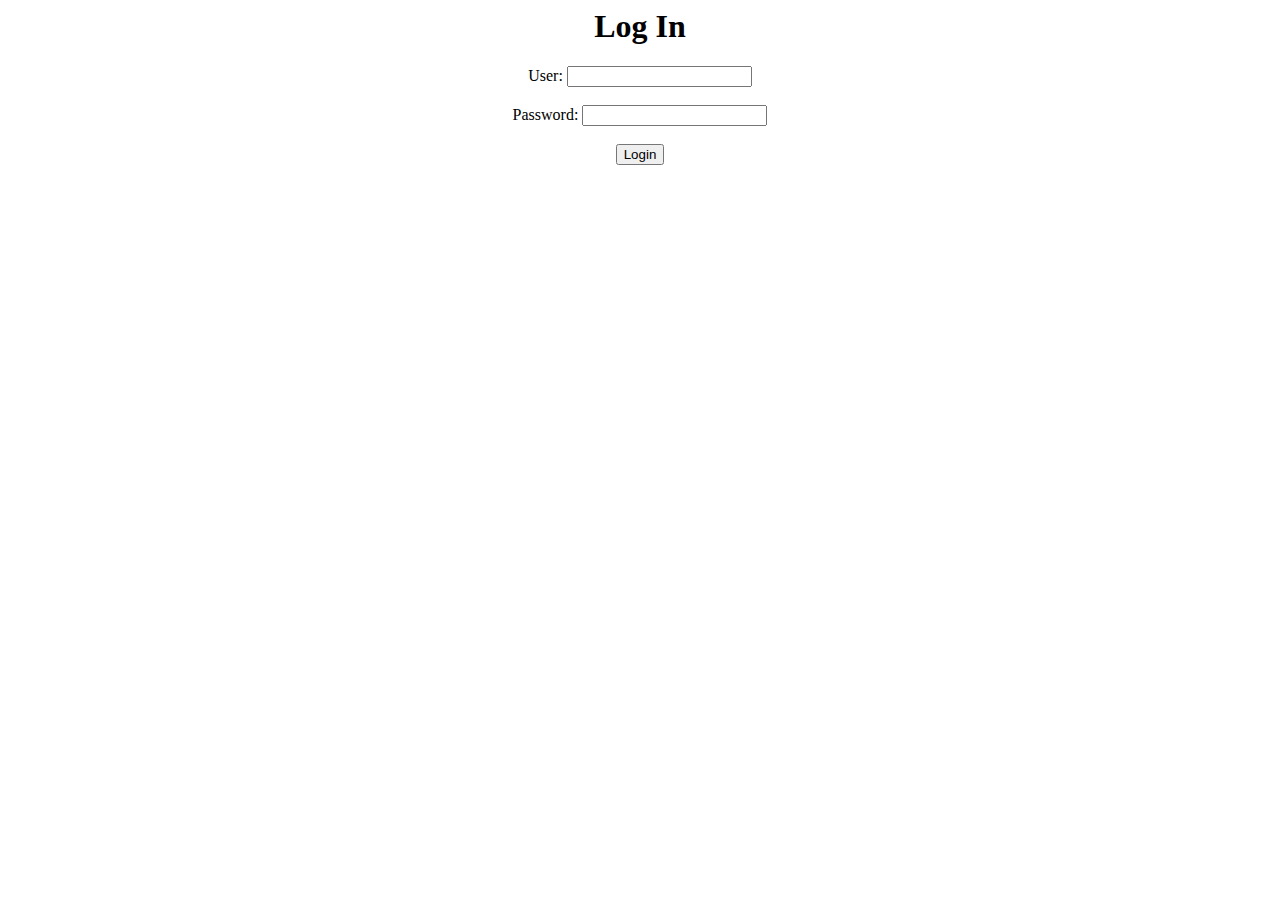
==== admin.html @ b8a5690e "Day 7 of #100DaysOfCode agregando admin" ====
<html>
    <head><title>Admin Login</title></head>
    <body>
        <div align="center">
            <h1>Log In</h1>
            <form>
                <label>User: </label>
                <input type="text" size="20" length="20"><br><br>
                <label>Password: </label>
                <input type="password" size="20" length="20"><br><br>
                <input type="submit" name="Login" value="Login">
            </form>
        </div>
    </body>
</html>
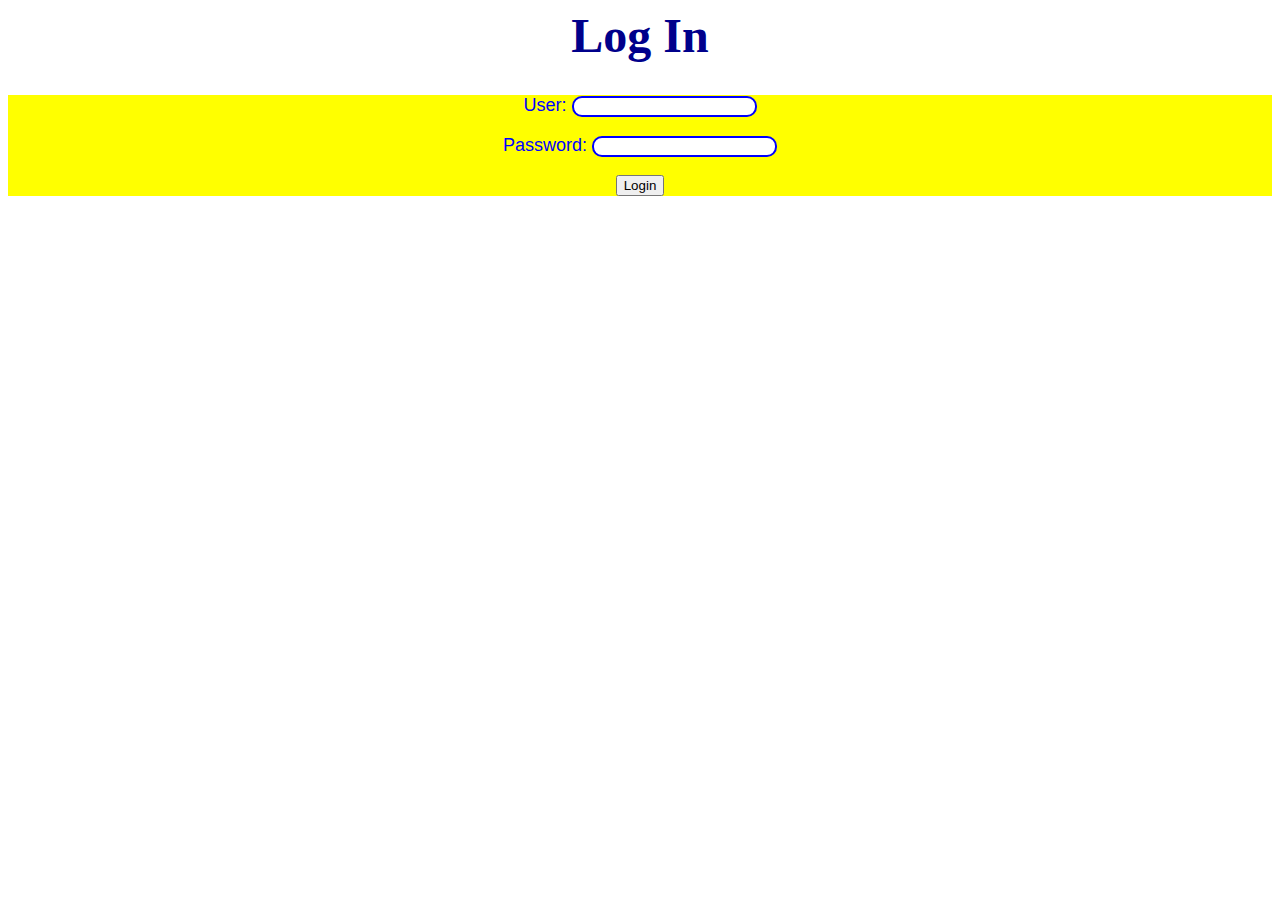
==== commit 80a577da: "Day 9 of #100DaysOfCode Added more Css" ====
--- a/admin.html
+++ b/admin.html
@@ -1,13 +1,17 @@
 <html>
-    <head><title>Admin Login</title></head>
+    <head>
+        <link rel="stylesheet" href="css/commons.css">
+        <link rel="stylesheet" href="css/forms.css">
+        <title>Admin Login</title>
+    </head>
     <body>
         <div align="center">
-            <h1>Log In</h1>
-            <form>
+            <h1 class="title">Log In</h1>
+            <form action="admin_control.html">
                 <label>User: </label>
-                <input type="text" size="20" length="20"><br><br>
+                <input type="text" size="20" length="20" class="form_inputs"><br><br>
                 <label>Password: </label>
-                <input type="password" size="20" length="20"><br><br>
+                <input type="password" size="20" length="20" class="form_inputs"><br><br>
                 <input type="submit" name="Login" value="Login">
             </form>
         </div>
--- a/css/commons.css
+++ b/css/commons.css
@@ -0,0 +1,24 @@
+.footer { 
+    color:blue; 
+}
+.title {
+    color:darkblue;
+    font-size: 48px;
+}
+
+.default_image {
+    width: 100px;
+    height: 100px;
+    border-radius: 10px;
+}
+
+h3 {
+    color: blue;
+    font-family: 'Lucida Sans', 'Lucida Sans Regular', 'Lucida Grande', 'Lucida Sans Unicode', Geneva, Verdana, sans-serif;
+    font-size : 24px;
+}
+
+a {
+    color : blue;
+    font-family: fantasy
+}--- a/css/forms.css
+++ b/css/forms.css
@@ -0,0 +1,16 @@
+.form_inputs {
+    border-color: blue;
+    border-width: 2px;
+    border-style: solid;
+    border-radius: 10px;
+  }
+
+  label {
+    color : blue;
+    font-size: 18px;
+    font-family: sans-serif;
+}
+
+form {
+    background-color: yellow;
+}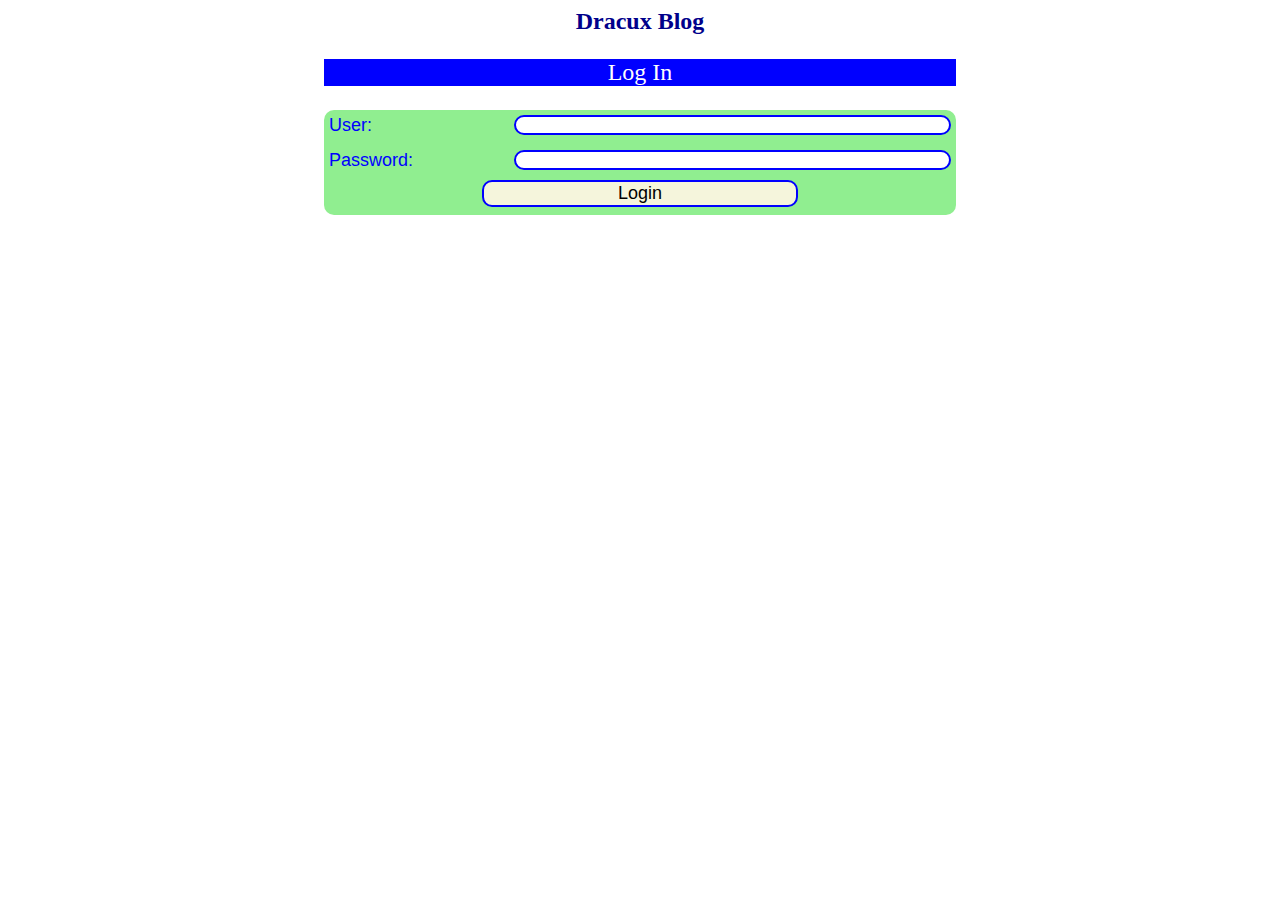
==== commit 70aaaffa: "#100DaysOfCode Day 14: CSS en Admin login form" ====
--- a/admin.html
+++ b/admin.html
@@ -6,13 +6,16 @@
     </head>
     <body>
         <div align="center">
-            <h1 class="title">Log In</h1>
+            <h1 class="title">Dracux Blog</h1>
+            <p class="admin_form_title">Log In</p>
             <form action="admin_control.html">
-                <label>User: </label>
-                <input type="text" size="20" length="20" class="form_inputs"><br><br>
-                <label>Password: </label>
-                <input type="password" size="20" length="20" class="form_inputs"><br><br>
-                <input type="submit" name="Login" value="Login">
+                    <div class="admin_login_container">
+                    <label class="admin_label">User: </label>
+                    <input type="text" size="20" length="20" class="admin_form_inputs">
+                    <label class="admin_label">Password: </label>
+                    <input type="password" size="20" length="20" class="admin_form_inputs">
+                    <div class="admin_submit_button_div"><input type="submit" name="Login" value="Login" class="admin_submit_button"></div>
+                </div>
             </form>
         </div>
     </body>
--- a/css/commons.css
+++ b/css/commons.css
@@ -3,7 +3,7 @@
 }
 .title {
     color:darkblue;
-    font-size: 48px;
+    font-size: 24px;
 }
 
 .default_image {
--- a/css/forms.css
+++ b/css/forms.css
@@ -1,4 +1,4 @@
-.form_inputs {
+input {
     border-color: blue;
     border-width: 2px;
     border-style: solid;
@@ -9,8 +9,64 @@
     color : blue;
     font-size: 18px;
     font-family: sans-serif;
+  }
+
+
+.containter_form {
+    display : table;
+    border-collapse : collapse;
+    width:90%;
+    background-color: yellow;
+    border-width: 2px;
+    border-style: solid;
 }
 
-form {
-    background-color: yellow;
+.containter_form_label {
+    display: table-cell;
+    vertical-align: middle;
+    
+}
+
+/*Form de login*/
+
+.admin_login_container {
+    display:grid;
+    width: 50%;
+    grid-template-columns: 30% 70%;
+    grid-template-rows: 25px 25px 35px;
+    grid-row-gap:10px;
+    background-color: lightgreen;
+    border-radius: 10px;
+}
+
+.admin_submit_button_div {
+    grid-column: 1 / 3;
+}
+
+.admin_label {
+    text-align: left;
+    margin-left: 5px;
+    margin-top: 5px;
+
+}
+
+.admin_submit_button {
+    width: 50%;
+    background-color: beige;
+    font-family: sans-serif;
+    font-size: 18px;
+}
+
+.admin_form_inputs {
+    margin-right: 5px;
+    color: white;
+    margin-top: 5px;
+    
+}
+
+.admin_form_title{
+    background-color: blue;
+    color: white;
+    width: 50%;
+    font-size: 24px;
 }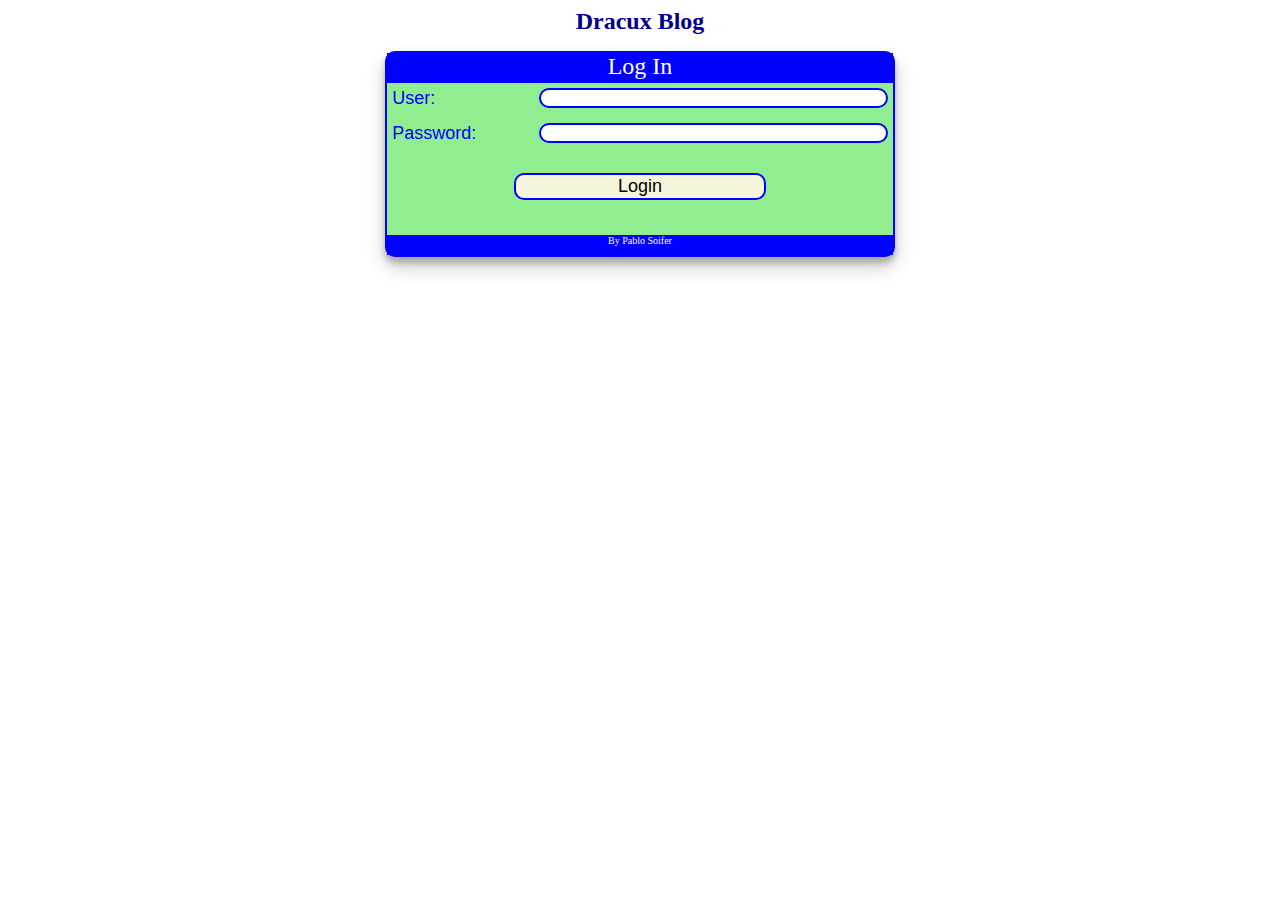
==== commit 7905cb1a: "#100DaysOfCode dia 15 + CSS" ====
--- a/admin.html
+++ b/admin.html
@@ -7,14 +7,17 @@
     <body>
         <div align="center">
             <h1 class="title">Dracux Blog</h1>
-            <p class="admin_form_title">Log In</p>
             <form action="admin_control.html">
+                <div class="admin_general_container">
+                    <p class="admin_form_title">Log In</p>
                     <div class="admin_login_container">
-                    <label class="admin_label">User: </label>
-                    <input type="text" size="20" length="20" class="admin_form_inputs">
-                    <label class="admin_label">Password: </label>
-                    <input type="password" size="20" length="20" class="admin_form_inputs">
-                    <div class="admin_submit_button_div"><input type="submit" name="Login" value="Login" class="admin_submit_button"></div>
+                        <label class="admin_label">User: </label>
+                        <input type="text" size="20" length="20" class="admin_form_inputs">
+                        <label class="admin_label">Password: </label>
+                        <input type="password" size="20" length="20" class="admin_form_inputs">
+                        <div class="admin_submit_button_div"><input type="submit" name="Login" value="Login" class="admin_submit_button"></div>
+                    </div>
+                    <footer class="admin_form_footer">By Pablo Soifer</footer>
                 </div>
             </form>
         </div>
--- a/css/forms.css
+++ b/css/forms.css
@@ -29,17 +29,35 @@
 
 /*Form de login*/
 
+.admin_general_container {
+    display:grid;
+    width: 40%;
+    grid-template-rows: 15% 75% 10%;
+    border-radius: 10px;
+    grid-template-areas:
+        "title"
+        "form"
+        "footer";
+    background-color:beige;
+    box-shadow: 0 10px 20px rgba(0,0,0,0.19), 0 6px 6px rgba(0,0,0,0.23);
+    border-width: 2px;
+    border-style: solid;
+    border-color:blue;
+}
+
 .admin_login_container {
     display:grid;
-    width: 50%;
+    width: 100%;
     grid-template-columns: 30% 70%;
-    grid-template-rows: 25px 25px 35px;
+    grid-template-rows: 25px 25px 25px 35px;
     grid-row-gap:10px;
     background-color: lightgreen;
-    border-radius: 10px;
+    grid-area: form;
+    border-color: blue;
 }
 
 .admin_submit_button_div {
+    margin-top:10px;
     grid-column: 1 / 3;
 }
 
@@ -47,7 +65,6 @@
     text-align: left;
     margin-left: 5px;
     margin-top: 5px;
-
 }
 
 .admin_submit_button {
@@ -55,18 +72,30 @@
     background-color: beige;
     font-family: sans-serif;
     font-size: 18px;
+    margin-top:10px;
 }
 
 .admin_form_inputs {
     margin-right: 5px;
-    color: white;
+    color: black;
     margin-top: 5px;
-    
 }
 
 .admin_form_title{
     background-color: blue;
     color: white;
-    width: 50%;
+    width: 100%;
     font-size: 24px;
+    grid-area:title;
+    height:100%;
+    margin-top: 0px;
+}
+
+.admin_form_footer{
+    background-color: blue;
+    color:white;
+    grid-area: footer;
+    font-size: 10px;
+    width:100%;
+    height:100%
 }